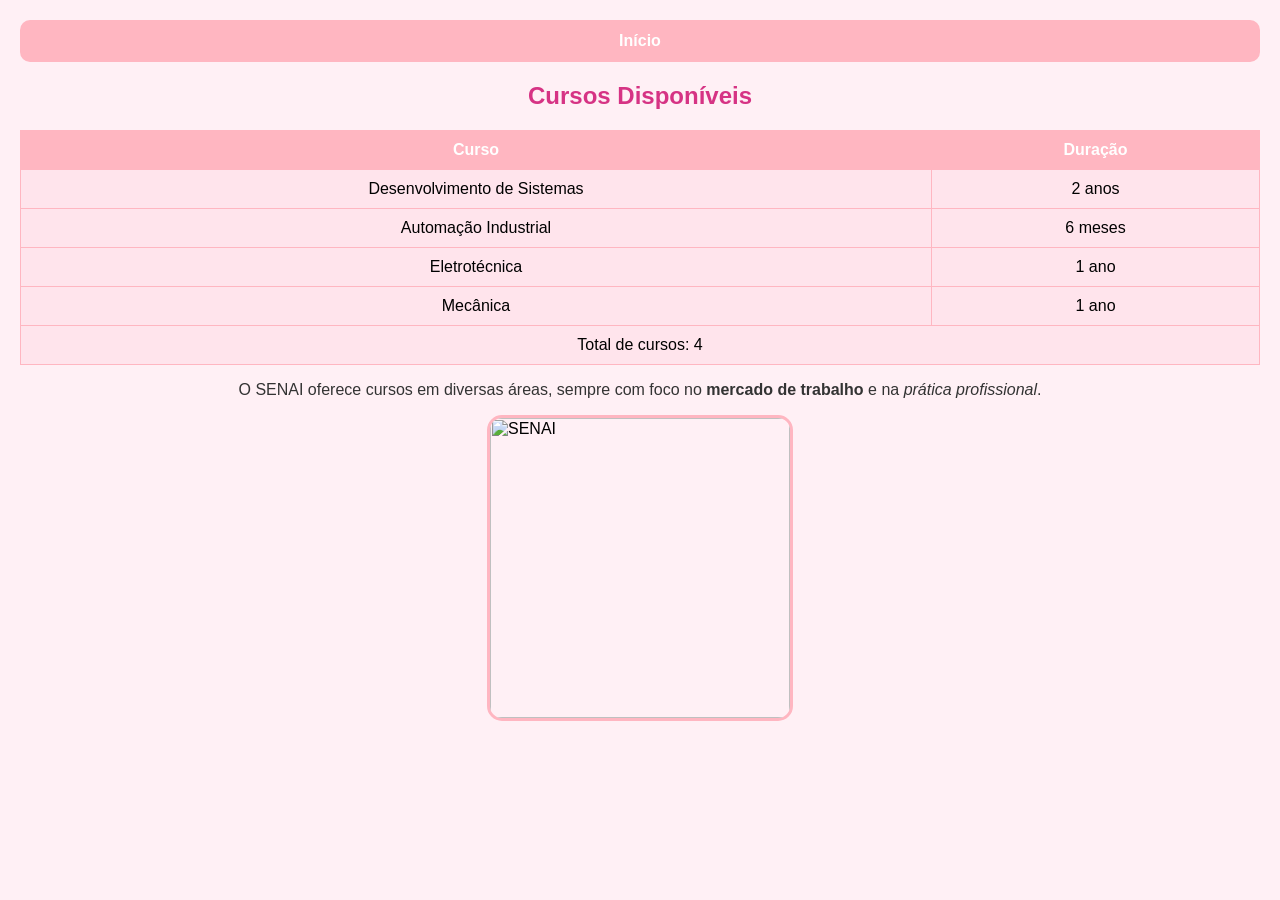
==== cursos.html @ 878498bb "Create cursos.html with course listings This HTML file contains a list of available courses, their d" ====
<meta name="viewport" content="width=device-width, initial-scale=1.0">
<title>Cursos</title>
<link rel="stylesheet" href="style.css">
</head>

<body>

<nav class="menu">
    <a href="index.html">Início</a>
</nav>

<h2>Cursos Disponíveis</h2>

<table>
<thead>
<tr>
<th>Curso</th>
<th>Duração</th>
</tr>
</thead>

<tbody>
<tr>
<td>Desenvolvimento de Sistemas</td>
<td>2 anos</td>
</tr>
<tr>
<td>Automação Industrial</td>
<td>6 meses</td>
</tr>
<tr>
<td>Eletrotécnica</td>
<td>1 ano</td>
</tr>
<tr>
<td>Mecânica</td>
<td>1 ano</td>
</tr>
</tbody>

<tfoot>
<tr>
<td colspan="2">Total de cursos: 4</td>
</tr>
</tfoot>
</table>


<p>
    O SENAI oferece cursos em diversas áreas, sempre com foco no 
    <strong>mercado de trabalho</strong> e na <em>prática profissional</em>.
</p>

<img src="https://encrypted-tbn0.gstatic.com/images?q=tbn:ANd9GcSTjtUpLw_X1EeKpp9IlZoswY89ftse_iYQ4w&s" alt=" SENAI" title="Cursos">
---- style.css ----
body {
    background-color: #fff0f5; /* rosinha claro */
    font-family: Arial;
    margin: 20px;
}

h1 {
    color: #ff69b4; /* rosa forte */
    font-size: 50px;
    text-align: center;
}

h2 {
    color: #d63384; /* rosa mais escuro */
    margin-top: 20px;
    text-align: center;
}

p {
    text-align: center;
    color: #333;
}

.menu {
    background-color: #ffb6c1; /* rosa bebê */
    padding: 12px;
    text-align: center;
    border-radius: 10px;
}

.menu a {
    color: white;
    margin: 10px;
    text-decoration: none;
    font-weight: bold;
}

.menu a:hover {
    color: #ff1493; /* pink */
}

img {
    width: 300px;
    border-radius: 15px;
    display: block;
    margin: 10px auto;
    border: 3px solid #ffb6c1;
}

table {
    width: 100%;
    border-collapse: collapse;
    margin-top: 10px;
    background-color: #ffe4ec; /* rosinha suave */
}

th, td {
    border: 1px solid #ffb6c1;
    padding: 10px;
    text-align: center;
}

th {
    background-color: #ffb6c1;
    color: white;
}

a {
    color: #ff69b4;
}

a:hover {
    color: #c71585;
}

ul, ol {
    text-align: center;
    list-style-position: inside;
}

form {
    width: 300px;
    margin: 20px auto; 
    text-align: left;  
}

label {
    font-weight: bold;
}

input, select, textarea {
    width: 100%;
    padding: 8px;
    margin-top: 5px;
    margin-bottom: 15px;
    border-radius: 8px;
    border: 1px solid #ffb6c1;
}

input[type="submit"] {
    background-color: #ff69b4;
    color: white;
    border: none;
    cursor: pointer;
}

input[type="submit"]:hover {
    background-color: #ff1493;
}
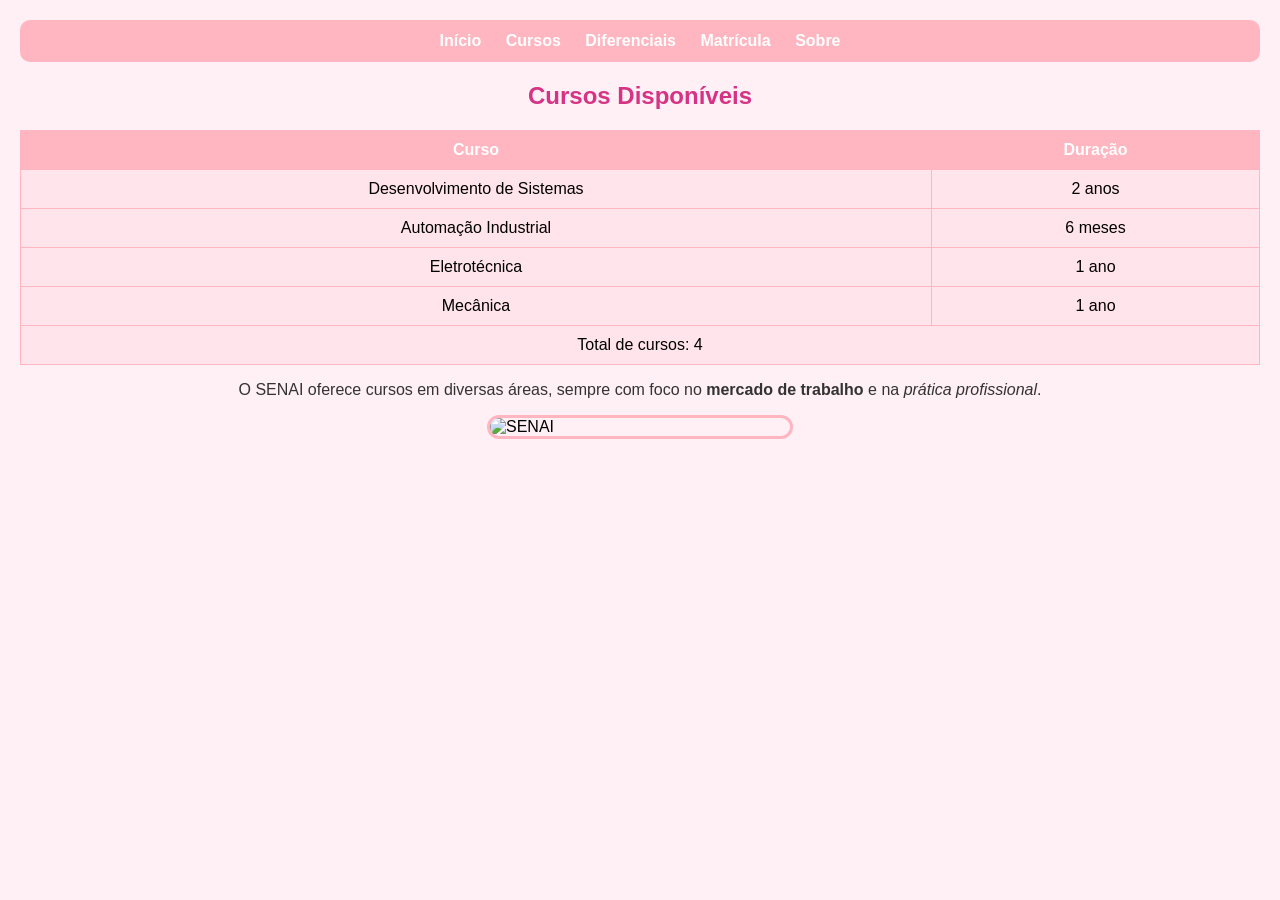
==== commit 65827ca8: "Update cursos.html" ====
--- a/cursos.html
+++ b/cursos.html
@@ -1,4 +1,7 @@
-
+<!DOCTYPE html>
+<html lang="pt-BR">
+<head>
+<meta charset="UTF-8">
 <meta name="viewport" content="width=device-width, initial-scale=1.0">
 <title>Cursos</title>
 <link rel="stylesheet" href="style.css">
@@ -8,6 +11,10 @@
 
 <nav class="menu">
     <a href="index.html">Início</a>
+    <a href="cursos.html">Cursos</a>
+    <a href="diferenciais.html">Diferenciais</a>
+    <a href="matricula.html">Matrícula</a>
+    <a href="sobre.html">Sobre</a>
 </nav>
 
 <h2>Cursos Disponíveis</h2>
@@ -46,11 +53,12 @@
 </tfoot>
 </table>
 
-
 <p>
     O SENAI oferece cursos em diversas áreas, sempre com foco no 
     <strong>mercado de trabalho</strong> e na <em>prática profissional</em>.
 </p>
 
-<img src="https://encrypted-tbn0.gstatic.com/images?q=tbn:ANd9GcSTjtUpLw_X1EeKpp9IlZoswY89ftse_iYQ4w&s" alt=" SENAI" title="Cursos">
+<img src="https://encrypted-tbn0.gstatic.com/images?q=tbn:ANd9GcSTjtUpLw_X1EeKpp9IlZoswY89ftse_iYQ4w&s" alt="SENAI" title="Cursos">
 
+</body>
+</html>
